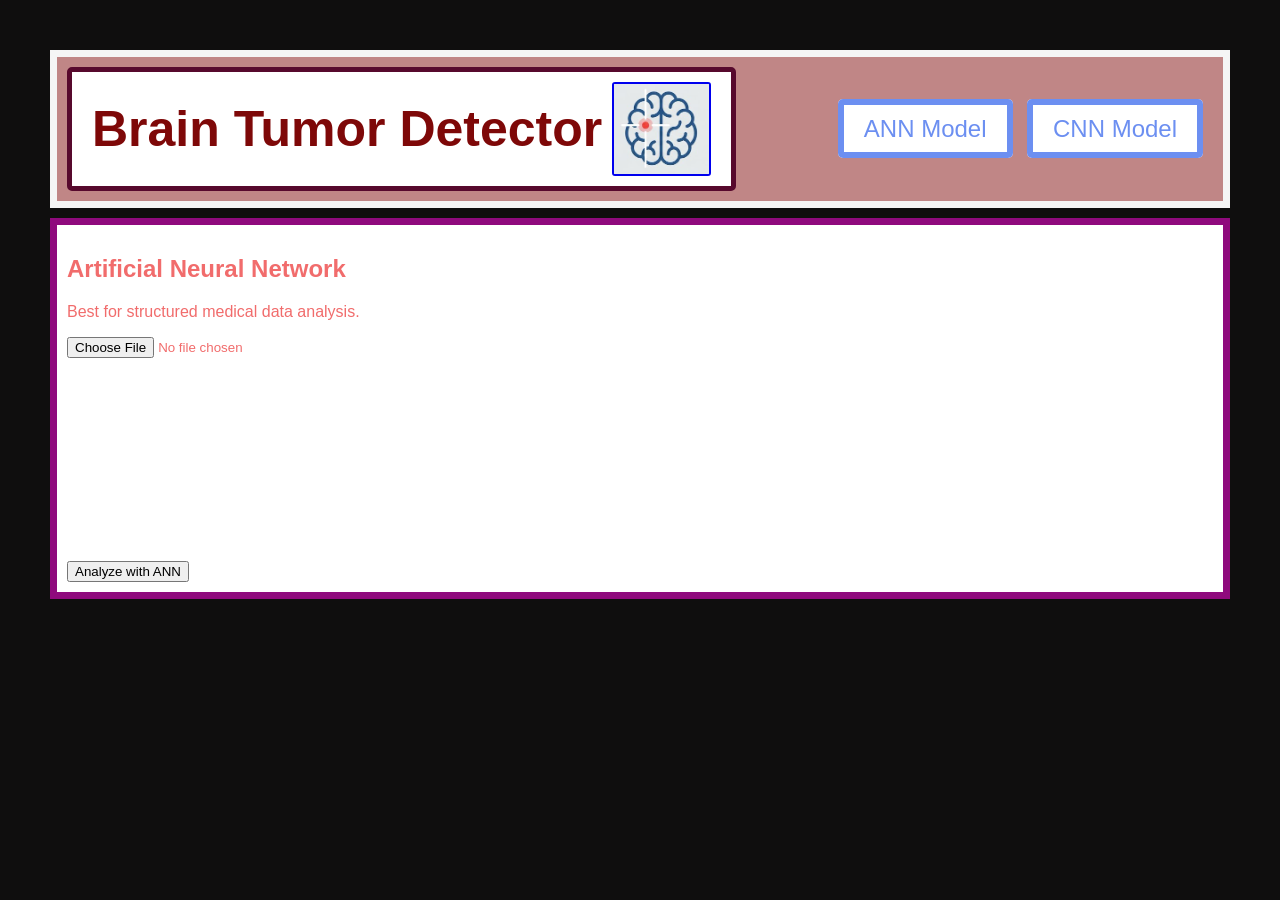
==== ann.html @ 303b79d4 "Initial commit: code only" ====
<!DOCTYPE html>
<html>
    <head>
        <meta charset="UTF-8">
        <meta name="viewport" content="width=device-width, initial-scale=1.0">
        <title>AI Tumor Detector</title>
        <link rel="icon" type="image/png" href="./tumorfavicon.png">
        <link rel="stylesheet" href="./index.css">

</head>
<body>
    <nav class="navbar">
        <div class="nav-logo">Brain Tumor Detector
        <a href="./tumorfavicon.png" class="nav-link">
            <img src="./tumorfavicon.png" alt="Favicon">
        </a>
        </div>
        <div class="nav-tabs">
            <a href="ann.html" class="tab-link">ANN Model</a>
            <a href="cnn.html" class="tab-link">CNN Model</a>
        </div>
    </nav>
    <div class="lower-content">
    <section id="ann-section" class="tab-content active">
                <h2>Artificial Neural Network</h2>
                <p>Best for structured medical data analysis.</p>
                <form id="ann-form">
                    <input type="file" id="file-input" name="file" accept=".jpg, .jpeg, .png" required>
                    <div id="userimg-container">
                        <img id="userimg-preview" src="#" alt="Your Scan" style="display: none; max-width: 300px; margin-top: 20px; border: 2px solid #57092d;">
                    </div>
                    <div id="results-display" class="results-box" style="visibility: hidden;">
                        <h3>Analysis Result</h3>
                        <p id="prediction-text">Waiting for scan...</p>
                     </div>
                    <button type="submit" class="upload-btn">Analyze with ANN</button>
                </form>
    </section>

    
   
    </div>
    </div>
    
</body>
<script>
    const fileInput = document.getElementById('file-input');
    const imagePreview = document.getElementById('userimg-preview');
    const annForm = document.getElementById('ann-form');
    const predictionText = document.getElementById('prediction-text');
    const resultsDisplay = document.getElementById('results-display');

    // Handle File Selection and Preview
    fileInput.addEventListener('change', function() {
        const file = this.files[0];
        if (file) {
            const reader = new FileReader();
            reader.onload = function(e) {
                imagePreview.src = e.target.result;
                imagePreview.style.display = 'block';
            };
            reader.readAsDataURL(file);
        }
    });

    annForm.addEventListener('submit', async function(event) {
        event.preventDefault(); 
        resultsDisplay.style.visibility = 'visible';
        predictionText.innerHTML = "Analyzing scan...";
        predictionText.style.color = "orange";

        const formData = new FormData(annForm);

        try {
            const response = await fetch('http://127.0.0.1:5000/predictann', {
                method: 'POST',
                body: formData
            });

            if (!response.ok) throw new Error('Server error');

            const result = await response.json(); 

            predictionText.innerHTML = ""; 
            predictionText.style.color = "black"; 

            result.probabilities.forEach((prob, index) => {
                const className = result.classes[index].replace('_', ' ');
                const percentage = (prob * 100).toFixed(2);
                const style = prob > 0.5 ? "color: green; font-weight: bold;" : "";
                
                predictionText.innerHTML += `
                    <div style="margin-bottom: 5px; ${style}">
                        ${className}: ${percentage}%
                    </div>`;
            });

        } catch (error) {
            console.error("Error:", error);
            predictionText.innerText = "Error connecting to server.";
            predictionText.style.color = "gray";
        }
    });
</script>
</html>
---- index.css ----
body {
    font-family: Arial, sans-serif;
    background-color: #0f0e0e;
    margin: 0;
    padding: 50px;
    color: #f16c6c;
}
.nav-tabs {
    margin-top: 10px;
    margin-bottom: 10px;

}
.nav-logo {
    font-size: 50px;
    font-weight: bold;
    color: #7e0808;
    background-color: white;
    border: 5px solid #57092d;
    border-radius:5px;
    padding: 10px 20px;
    display: flex;
    align-items: center;  
    justify-content: center;
}
nav {
    display: flex;
    justify-content: space-between;
    align-items: center;
    background-color: #c08686;
    padding: 10px;
    border:#f5f5f5 7px solid;
}
img {
    border: #000000;
    border: 2px solid;
    border-radius: 3px;
    margin-left: 10px;
    display:flex;
    justify-content: center;
}
.lower-content {
    background-color: #ffffff;
    padding : 10px;
    border: 7px solid #8f0a7d;
    margin-top: 10px;
}
.tab-link {
    color: #6c8ff1;
    text-decoration: none;
    font-size: 24px;
    background-color: white;
    padding: 10px 20px;
    border: 6px solid #6c8ff1;
    border-radius: 5px;
    margin-right: 10px;
}
#userimg-container {
    display: flex;
    justify-content: left;
    padding: 20px;
}

#userimg-preview {
    border-radius: 8px;
    box-shadow: 0 4px 8px rgba(0,0,0,0.2);
    
    max-height: 400px; 
    object-fit: contain;
    width: 150px; 
    height: auto;

    margin-top: 20px; 

    margin-bottom: 20px; 
    
    display: block; 

}
.analysis-container {
    display: flex;
    align-items: center; 
    justify-content: center; 
    gap: 40px; 
    margin-top: 20px;
}

.results-box {
    padding: 20px;
    border: 3px solid #8f0a7d;
    background-color: #f9f9f9;
    border-radius: 10px;
    min-width: 200px;
    text-align: center;
}

#prediction-text {
    font-size: 24px;
    font-weight: bold;
    color: #4a0404;
    text-transform: uppercase; 
}
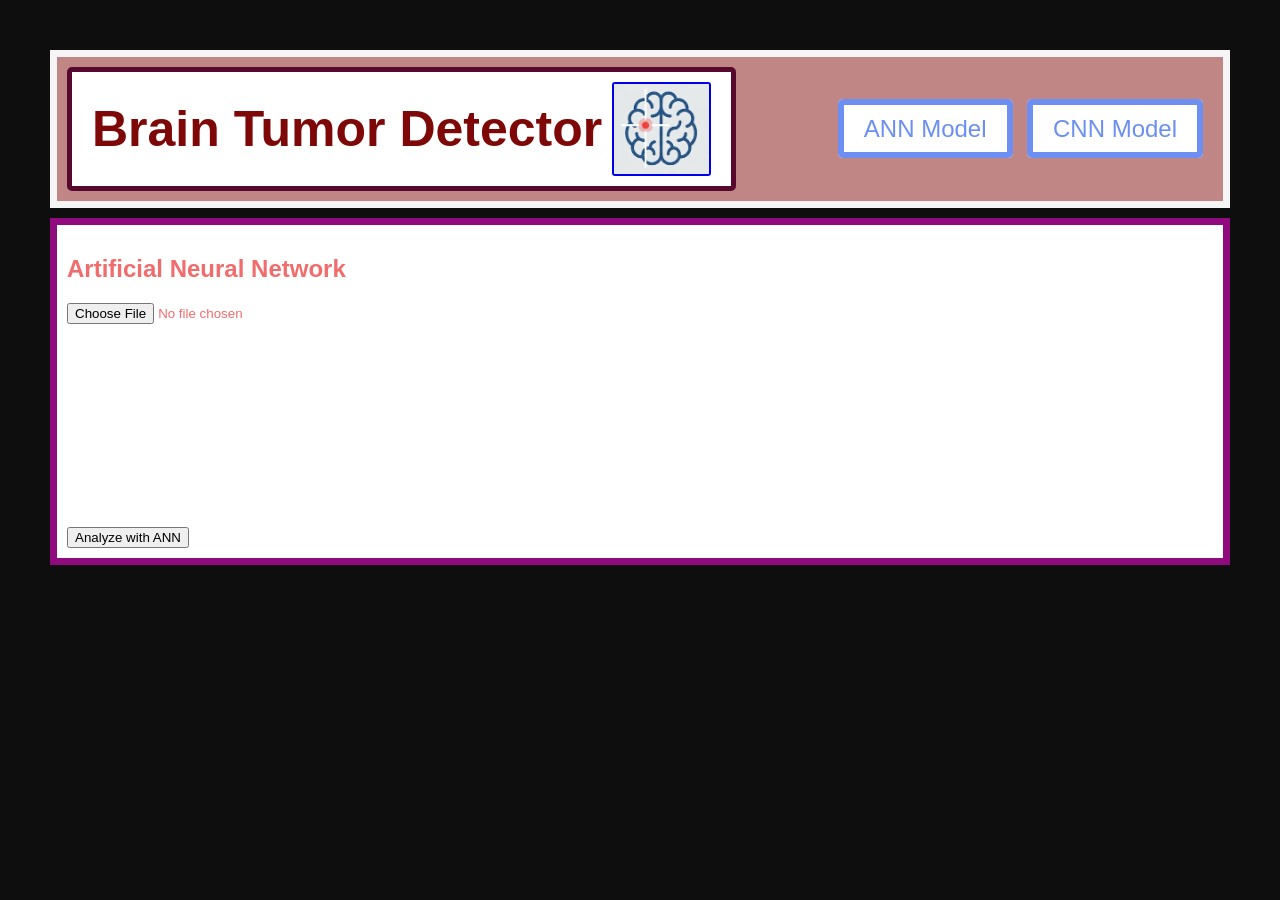
==== commit 2cddeca4: "latest update" ====
--- a/ann.html
+++ b/ann.html
@@ -23,7 +23,7 @@
     <div class="lower-content">
     <section id="ann-section" class="tab-content active">
                 <h2>Artificial Neural Network</h2>
-                <p>Best for structured medical data analysis.</p>
+                
                 <form id="ann-form">
                     <input type="file" id="file-input" name="file" accept=".jpg, .jpeg, .png" required>
                     <div id="userimg-container">
@@ -84,16 +84,7 @@
             predictionText.innerHTML = ""; 
             predictionText.style.color = "black"; 
 
-            result.probabilities.forEach((prob, index) => {
-                const className = result.classes[index].replace('_', ' ');
-                const percentage = (prob * 100).toFixed(2);
-                const style = prob > 0.5 ? "color: green; font-weight: bold;" : "";
-                
-                predictionText.innerHTML += `
-                    <div style="margin-bottom: 5px; ${style}">
-                        ${className}: ${percentage}%
-                    </div>`;
-            });
+            predictionText.innerHTML += `<strong>Predicted Class:</strong> ${result.prediction}<br><br>`;
 
         } catch (error) {
             console.error("Error:", error);
